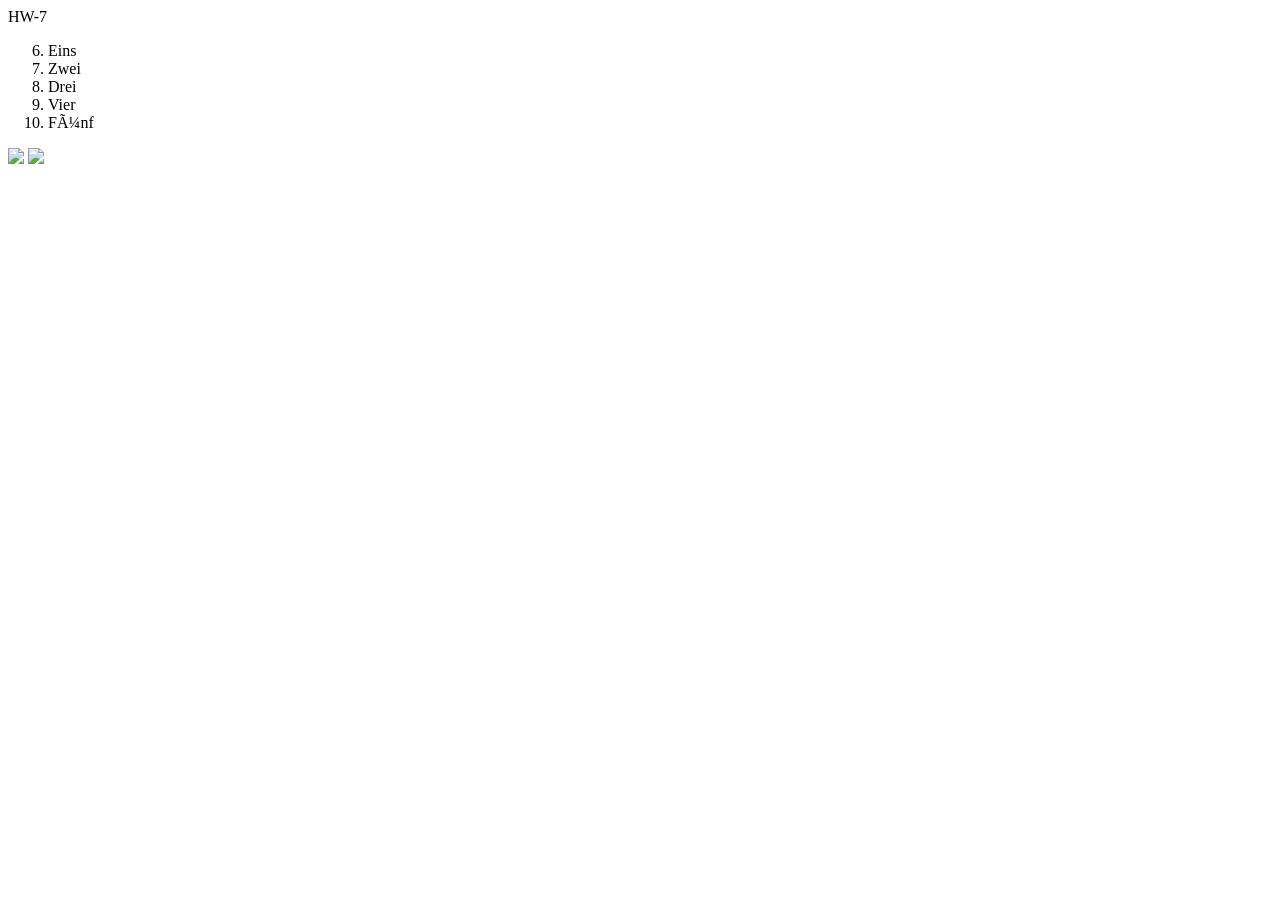
==== index.html @ 4af88d5b "Update and rename Untitled-1.html to index.html" ====
<!DOCTYPE html>
<html class="no-js" lang="">


<head>
    <meta charset="utf-7">
    <meta name="viewport" content="width=device-width, initial-scale=1"
    <title>HW-7</title>
</head>


<body>
    <ol start="6">
        <li>Eins</li>
        <li>Zwei</li>
        <li>Drei</li>
        <li>Vier</li>
        <li>Fünf</li>
    </ol>
<img src="Gun_snake.jpg" width="300">
<img src="Slayy_snake.jpg" width="300">
</body>

</html>
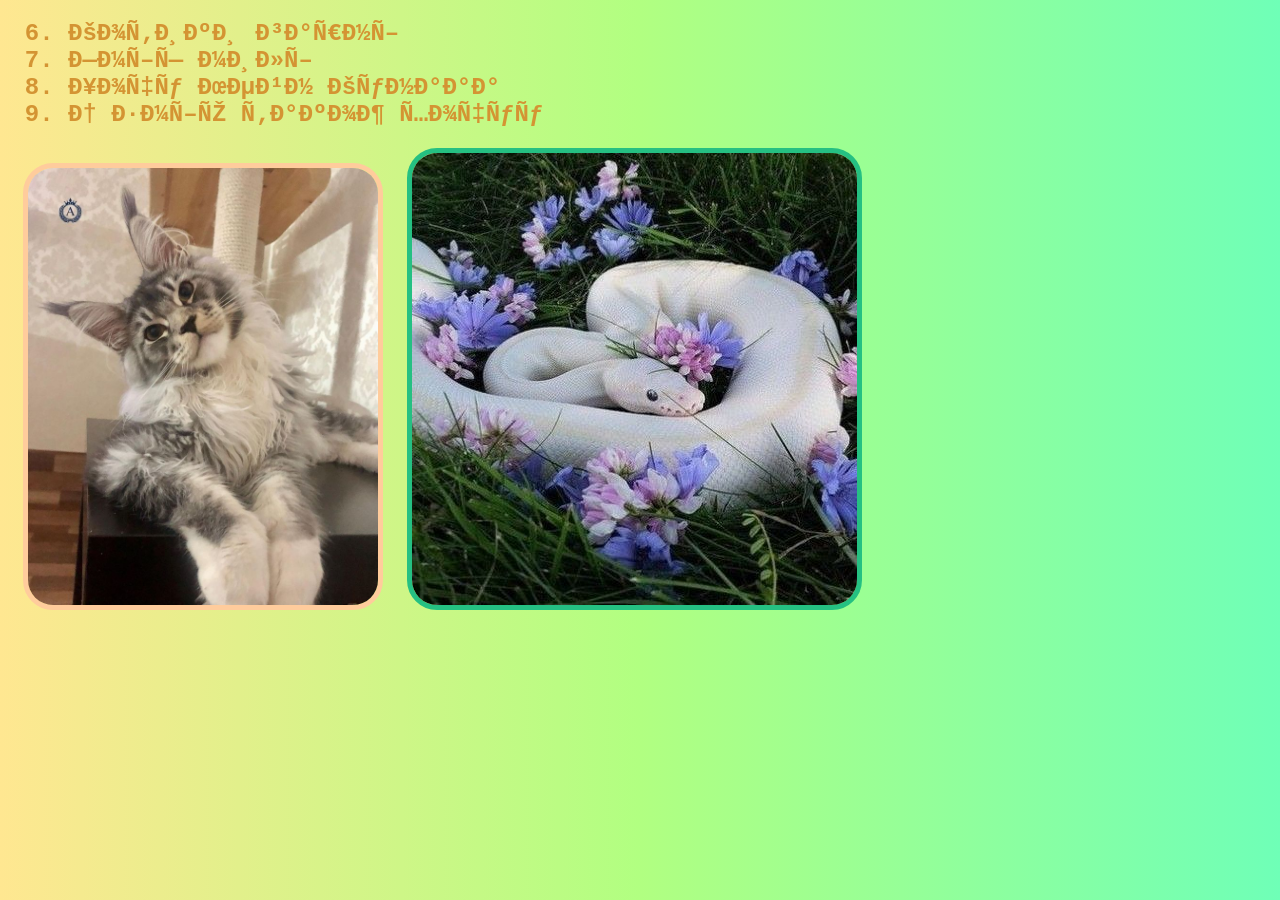
==== commit d2ca1511: "Add files via upload" ====
--- a/index.html
+++ b/index.html
@@ -4,21 +4,21 @@
 
 <head>
     <meta charset="utf-7">
-    <meta name="viewport" content="width=device-width, initial-scale=1"
+    <meta name="viewport" content="width=device-width, initial-scale=1">
     <title>HW-7</title>
+    <link rel="stylesheet" href="./styles.css">
 </head>
 
 
 <body>
-    <ol start="6">
-        <li>Eins</li>
-        <li>Zwei</li>
-        <li>Drei</li>
-        <li>Vier</li>
-        <li>Fünf</li>
+    <ol class="le" start="6">
+        <li>Котики гарні</li>
+        <li>Змії милі</li>
+        <li>Хочу Мейн Кунааа</li>
+        <li>І змію також хочуу</li>
     </ol>
-<img src="Gun_snake.jpg" width="300">
-<img src="Slayy_snake.jpg" width="300">
+<img class="kun" src="Kun kun.jpg" alt="Мейн кун"> <img class="zmja" src="Zmeja.jpg">    
+
 </body>
 
-</html>
+</html>
--- a/styles.css
+++ b/styles.css
@@ -0,0 +1,27 @@
+body {
+   background: linear-gradient(90deg,rgb(255, 231, 145), rgb(177, 255, 129), rgb(111, 255, 183));
+
+}
+
+.le{
+    margin: 20px;
+    color: rgb(212, 148, 51);
+    font-size: 24px;
+    font-family: 'Courier New', Courier, monospace;
+    font-weight: 700;
+} 
+
+.kun{
+    border: 5px solid rgb(255, 204, 156);
+    border-radius: 30px;
+    width: 350px;
+    margin-left: 15px;
+    margin-right: 20px;
+}
+
+.zmja{
+    border: 5px solid rgb(37, 192, 130);
+    border-radius: 30px;
+
+}
+
